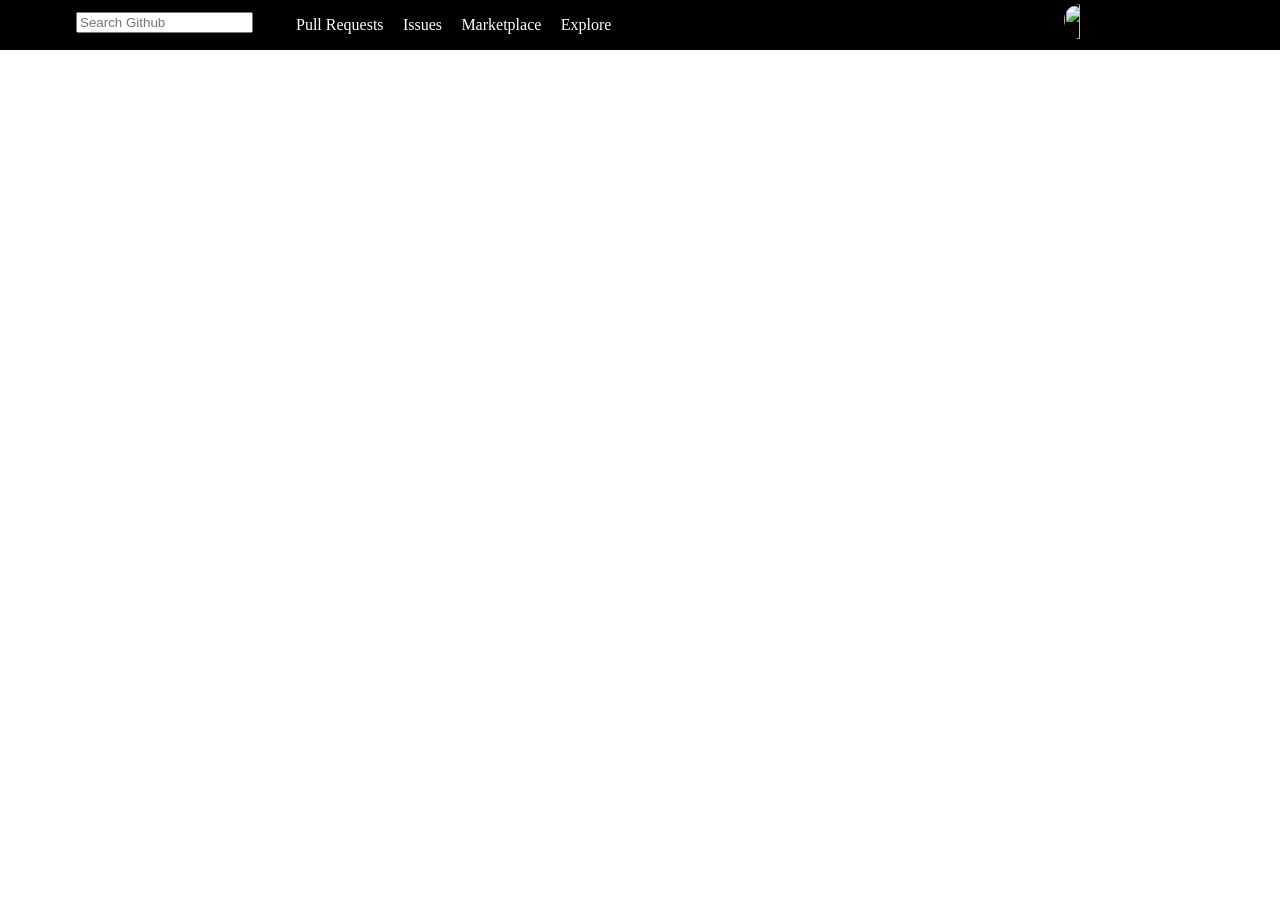
==== Github-Web/index.html @ c464cac6 "GitHub web" ====
<!DOCTYPE html>
<html lang="en">
  <head>
    <meta charset="UTF-8" />
    <meta http-equiv="X-UA-Compatible" content="IE=edge" />
    <meta name="viewport" content="width=device-width, initial-scale=1.0" />
    <title>Document</title>
    <link rel="stylesheet" href="style/style.css">
  </head>

  <body>
 
    <div id="navbarc">
    
    </div>
  </body>
</html>


<script type="module">
  
 
import navbar from "./component/navbar.js";
import getData from "./script/getdata.js";


console.log(navbar)

let navbarc = document.getElementById("navbarc");
navbarc.innerHTML = navbar();


 let search_box = document.getElementById("search_input");

 search_box.addEventListener("keypress", makeAPIcall);
 



 async function makeAPIcall(e) {
  if(e.key === "Enter") {

  let user = search_box.value;

  let img = document.getElementById("profile_img");



  let response = await getData(user)
  img.src = response.avatar_url;
  console.log("response", response);
   }

 }
</script>
---- Github-Web/style/style.css ----
body {
  margin: 0px;
}
#header {
  display: flex;
  flex-wrap: wrap;
  background-color: black;
  color: white;
}
a {
  text-decoration: none;
  color: white;
}
#logo {
  width: 5%;
  text-align: right;
}
#logo img {
  width: 30%;
  border-radius: 80%;
  padding: 9px;
}
#profile img {
  border-radius: 80%;
  width: 50%;
  height: 35px;
  padding-top: 7%;
}
#search {
 
  width: 10%;
  padding: 12px;
}
ul {
  padding-left: 0px;
}

#list li {
  display: inline;
  margin-right: 2%;
}
#options {
  padding-left: 80px;
  width: 60%;
}
#profile {
  width: 5%;
}

#main {
  padding: 3%;
}
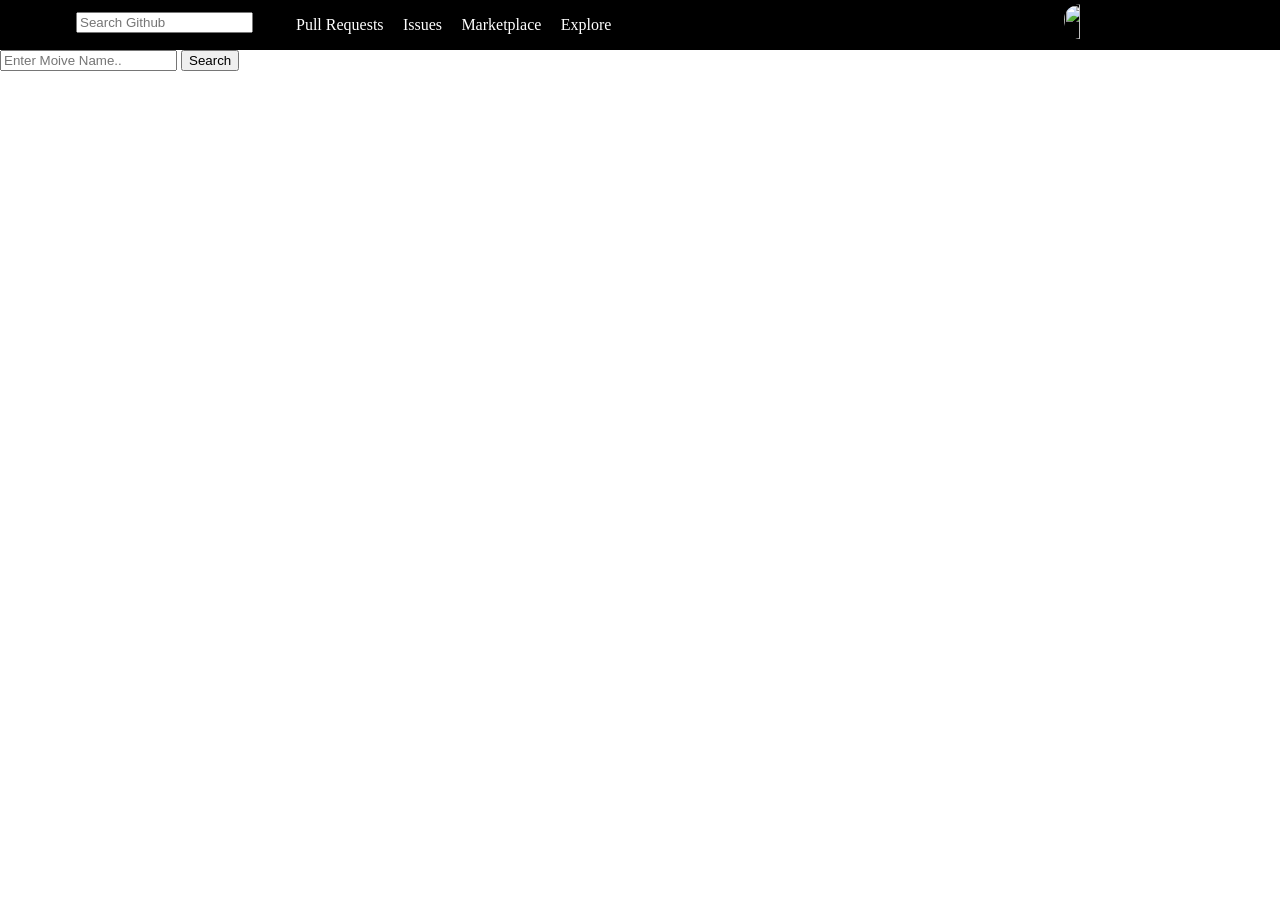
==== commit e299da82: "change" ====
--- a/Github-Web/index.html
+++ b/Github-Web/index.html
@@ -13,6 +13,12 @@
     <div id="navbarc">
     
     </div>
+
+    <input type="text" name="" id="name" placeholder="Enter Moive Name..">
+    <button onclick="getMoive()">Search</button>
+    <div id="cont"></div>
+
+
   </body>
 </html>
 
@@ -44,12 +50,17 @@
 
   let img = document.getElementById("profile_img");
 
-
+  //let img1 = document.getElementById("profile_img");
 
   let response = await getData(user)
   img.src = response.avatar_url;
+
   console.log("response", response);
    }
 
  }
-</script>+
+</script>
+
+
+
